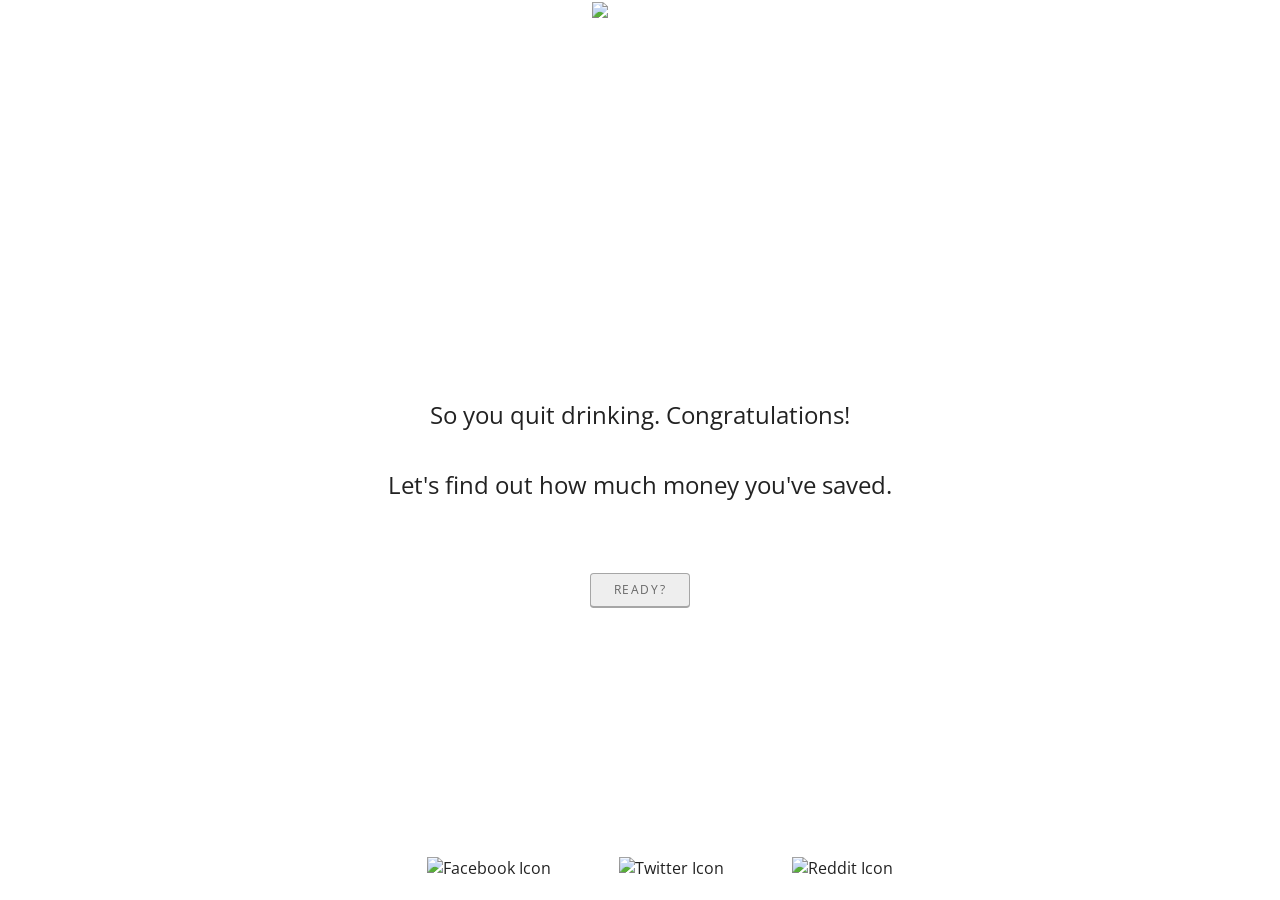
==== index.html @ ee6f1d00 "Commit" ====
<!doctype html>
<html class="no-js" lang="en">

<head>
    <meta charset="utf-8">
    <meta http-equiv="x-ua-compatible" content="ie=edge">
    <title>SoberStats</title>
    <meta name="viewport" content="width=device-width, initial-scale=1">


    <link rel="stylesheet" href="css/normalize.css">
    <link rel="stylesheet" type="text/css" href="http://code.jquery.com/ui/1.9.2/themes/base/jquery-ui.css">
    <link rel="stylesheet" href="css/main.css">
    <script src="js/vendor/modernizr-2.8.3.min.js"></script>
</head>

<body>
    <!--[if lt IE 8]>
            <p class="browserupgrade">You are using an <strong>outdated</strong> browser. Please <a href="http://browsehappy.com/">upgrade your browser</a> to improve your experience.</p>
        <![endif]-->

    <!-- Add your site or application content here -->
    <header>
        <img src="/soberstats/img/money.svg" alt="Piggy Bank">
        <div class="logo">SoberStats</div>
        <div class="tagline">How much money have you saved? </div>
    </header>
    <main>
        <div id="p0">
            <h1>Find out your SoberStats!</h1>
            <p>So you quit drinking. Congratulations!
                <br> Let's find out how much money you've saved.</p>
            <div class="container">
                <div class="header">
                    <button id="mainButton" type="button">Ready?</button>
                </div>
            </div>
        </div>

        <div id="p1" class="questions">
            <div id="q1">
                <label for="lastDrink">When did you have your last drink:</label>
                <input type="text" id="lastDrink" name="lastDrink">
            </div>
            <div id="q2">
                <label for="firstDrink">When did you start drinking daily:</label>
                <input type="text" id="firstDrink" name="firstDrink">
                <p>You probably won't have an exact date, but just estimate as accurately as you can.</p>
            </div>
            <button id="b1" type="button">Go on</button>
        </div>
        <div class="t">
            <label for="todaysDate">Today's Date:</label>
            <input id="todaysDate" name="drinkingDays" disabled> </div>
        <div id="p5" class="results">
            <div id="d1">
                <label for="drinkingDays">Number of days you drank:</label>
                <input id="drinkingDays" name="drinkingDays" disabled> </div>
            <button id="b5" type="button">Go on</button>
        </div>
        <div id="p7" class="results">
            <div id="d2">
                <label for="daysSinceQuit">Number of days since you stopped:</label>
                <input id="daysSinceQuit" name="daysSinceQuit" disabled> </div>
            <button id="b7" type="button">Go on</button>
        </div>
        <div id="p2" class="questions">
            <p>How much did you drink on a given day?</p>
            <p>If every day was different, what would the average day have been?</p>
            <div id="q3">
                <label for="beer">Beer 330ml (1.4 standard drinks)</label>
                <select name="beer" id="beer">
                    <option>0</option>
                    <option>1</option>
                    <option>2</option>
                    <option>3</option>
                    <option>4</option>
                    <option>5</option>
                    <option>6</option>
                    <option>7</option>
                    <option>8</option>
                    <option>9</option>
                    <option>10</option>
                    <option>11</option>
                    <option>12</option>
                    <option>13</option>
                    <option>14</option>
                    <option>15</option>
                    <option>16</option>
                    <option>17</option>
                    <option>18</option>
                    <option>19</option>
                    <option>20</option>
                    <option>21</option>
                    <option>22</option>
                    <option>23</option>
                    <option>24</option>
                </select>
            </div>
            <div id="q4">
                <label for="wine">Wine 250ml (2.6 standard drinks)</label>
                <select name="wine" id="wine">
                    <option>0</option>
                    <option>1</option>
                    <option>2</option>
                    <option>3</option>
                    <option>4</option>
                    <option>5</option>
                    <option>6</option>
                    <option>7</option>
                    <option>8</option>
                    <option>9</option>
                    <option>10</option>
                    <option>11</option>
                    <option>12</option>
                    <option>13</option>
                    <option>14</option>
                    <option>15</option>
                </select>
            </div>
            <div id="q5">
                <label for="spirits">Spirits 60ml (2 standard drinks)</label>
                <select name="spirits" id="spirits">
                    <option>0</option>
                    <option>1</option>
                    <option>2</option>
                    <option>3</option>
                    <option>4</option>
                    <option>5</option>
                    <option>6</option>
                    <option>7</option>
                    <option>8</option>
                    <option>9</option>
                    <option>10</option>
                    <option>11</option>
                    <option>12</option>
                    <option>13</option>
                    <option>14</option>
                    <option>15</option>
                    <option>16</option>
                    <option>17</option>
                    <option>18</option>
                    <option>19</option>
                    <option>20</option>
                    <option>21</option>
                    <option>22</option>
                    <option>23</option>
                    <option>24</option>
                    <option>25</option>
                    <option>26</option>
                </select>
            </div>
            <button id="b2" type="button">Go on</button>
        </div>
        <div id="standard" class="results">
            <div id="d3">
                <label for="standardDrinks">Standard Drinks</label>
                <input id="standardDrinks" name="standardDrinks" disabled>
            </div>
        </div>
        <div id="p3" class="questions">
            How much did you spend each day? <br> My calculation says you spent
            <div><label for="averageCostCalc">$</label><input type="text" id="averageCostCalc" name="averageCostCalc"></div>
<p>Enter how much you would spend on average below.</p>
            <div id="q6">
                <label for="averageCost">On average</label> $
                <input type="number" id="averageCost" name="averageCost">
            </div>
            <button id="b3" type="button">Go on</button>
        </div>

        <div id="p4" class="questions">
            <p>Ready to find out?</p>
            <button id="b4" type="button">Tell Me!</button>
        </div>
        
        <div id="p6" class="results">
            <div id="d4">
                <label for="moneySpent">You Spent Approximately $</label>
                <input id="moneySpent" name="moneySpent" disabled>
            </div>
            <button id="b6" type="button">Go on</button>
        </div>

        <div id="p8" class="results">
            <div id="d5">
                <label for="moneySaved">You have already saved $</label>
                <input id="moneySaved" name="moneySaved" disabled>
            </div>
            <button id="b8" type="button">Go On</button>
        </div>

        <div id="p9" class="results">
            <p>Continue on this path, and you'll save:</p>
            <div id="d6">
                <label for="sixMonths">Six Months $</label>
                <input id="sixMonths" name="sixMonths" disabled>
            </div>
            <div id="d7">
                <label for="oneYear">One Year $</label>
                <input id="oneYear" name="oneYear" disabled>
            </div>
            <div id="d8">
                <label for="fiveYears">Five Years $</label>
                <input id="fiveYears" name="fiveYears" disabled>
            </div>
            <div id="d9">
                <label for="tenYears">Ten Years $</label>
                <input id="tenYears" name="tenYears" disabled>
            </div>
            <div id="d10">
                <label for="twentyYears">Twenty Years $</label>
                <input id="twentyYears" name="twentyYears" disabled>
            </div>
            <p>This doesn't even take interest into account!</p>
            <button id="b9" type="button">Go On</button>
        </div>

        <div id="p10" class="results">
            <p>That is a lot of money</p>
            <p>Happy with your decision?</p>
            <p>For extra support, visit <a href="http://www.reddit.com/r/stopdrinking">/r/StopDrinking</a> on Reddit.</p>
            <button id="b10" type="button">Start Again</button>
        </div>
    </main>
    <footer>
        <p>SoberStats 2016</p>
        <ul>
            <li>
                <a href="www.facebook.com/soberstats"><img src="/soberstats/img/facebook.svg" alt="Facebook Icon"></a>
            </li>
            <li>
                <a href="www.twitter.com/soberstats"><img src="/soberstats/img/twitter.svg" alt="Twitter Icon"></a>
            </li>
            <li>
                <a href="www.reddit.com/r/stopdrinking"><img src="/soberstats/img/reddit.svg" alt="Reddit Icon"></a>
            </li>
        </ul>
    </footer>


    <script src="https://code.jquery.com/jquery-1.12.0.min.js"></script>
    <script>
        window.jQuery || document.write('<script src="js/vendor/jquery-1.12.0.min.js"><\/script>')
    </script>
    <script src="js/plugins.js"></script>
    <script src="//ajax.googleapis.com/ajax/libs/jqueryui/1.9.2/jquery-ui.min.js"></script>
    <script src="js/main.js"></script>

    <!-- Google Analytics - Will do later: change UA-XXXXX-X to be your site's ID. 
    <script>
        (function (b, o, i, l, e, r) {
            b.GoogleAnalyticsObject = l;
            b[l] || (b[l] =
                function () {
                    (b[l].q = b[l].q || []).push(arguments)
                });
            b[l].l = +new Date;
            e = o.createElement(i);
            r = o.getElementsByTagName(i)[0];
            e.src = 'https://www.google-analytics.com/analytics.js';
            r.parentNode.insertBefore(e, r)
        }(window, document, 'script', 'ga'));
        ga('create', 'UA-XXXXX-X', 'auto');
        ga('send', 'pageview');
    </script>
-->
</body>

</html>
---- css/main.css ----
/*! HTML5 Boilerplate v5.3.0 | MIT License | https://html5boilerplate.com/ */


/*
 * What follows is the result of much research on cross-browser styling.
 * Credit left inline and big thanks to Nicolas Gallagher, Jonathan Neal,
 * Kroc Camen, and the H5BP dev community and team.
 */


/* ==========================================================================
   Base styles: opinionated defaults
   ========================================================================== */

@import url(https://fonts.googleapis.com/css?family=Roboto:500,700);
@import url(https://fonts.googleapis.com/css?family=Open+Sans:400,400italic);

html {
    color: #222;
    font-size: 1em;
    line-height: 1.4;
    font-weight: 500;
}


/* apply a natural box layout model to all elements, but allowing components to change */

html {
    box-sizing: border-box;
}

*,
*:before,
*:after {
    box-sizing: inherit;
}


/*
 * Remove text-shadow in selection highlight:
 * https://twitter.com/miketaylr/status/12228805301
 *
 * These selection rule sets have to be separate.
 * Customize the background color to match your design.
 */

::-moz-selection {
    background: #b3d4fc;
    text-shadow: none;
}

::selection {
    background: #b3d4fc;
    text-shadow: none;
}


/*
 * A better looking default horizontal rule
 */

hr {
    display: block;
    height: 1px;
    border: 0;
    border-top: 1px solid #ccc;
    margin: 1em 0;
    padding: 0;
}


/*
 * Remove the gap between audio, canvas, iframes,
 * images, videos and the bottom of their containers:
 * https://github.com/h5bp/html5-boilerplate/issues/440
 */

audio,
canvas,
iframe,
img,
svg,
video {
    vertical-align: middle;
}


/*
 * Remove default fieldset styles.
 */

fieldset {
    border: 0;
    margin: 0;
    padding: 0;
}


/*
 * Allow only vertical resizing of textareas.
 */

textarea {
    resize: vertical;
}


/* ==========================================================================
   Browser Upgrade Prompt
   ========================================================================== */

.browserupgrade {
    margin: 0.2em 0;
    background: #ccc;
    color: #000;
    padding: 0.2em 0;
}


/* ==========================================================================
   Main
   ========================================================================== */

body {
    text-align: center;
    color: white;
    font-family: 'Roboto', sans-serif;
}

header {
    background-image: url("/soberstats//img/background-texture.jpg");
    height: 30vh;
}

main {
    height: 60vh;
    background-image: url("/soberstats//img/pub.jpg");
    background-size: cover;
    padding: none;
    margin: none;
}

footer {
    background-image: url("/soberstats//img/background-texture.jpg");
    background-image: url("/soberstats//img/background-texture.jpg");
    position: absolute;
    bottom: 0;
    width: 100%;
    height: 10vh;
    margin: 0;
}

header img {
    max-height: 50%;
}

.logo,
.tagline {
    margin: 0;
    padding: 0;
}

.logo {
    font-size: 3em;
}


footer img {
    max-height: 2em;
    padding: 0 1em;
    margin: 0;
}

footer ul {
    margin: 0;
}

footer li {
    display: inline;
}


/* ==========================================================================
Main Content
========================================================================== */

h1 {
    display: none;
}

.tagline,
label,
p {
    font-size: 1em;
    margin: 0;
    padding: 0;
    margin-bottom: .75em;
}

br {
    content: "A" !important;
    display: block !important;
    margin-bottom: 1.5em !important;
}

#p0 p {
    margin-bottom: 2em;
}

input {
    color: #666;
    background-color: #eee;
    text-transform: uppercase;
    letter-spacing: 0.13em;
    font-size: 0.75em;
    padding: 0.63em 1.88em;
    border-radius: 0.31em;
    border: 1px solid rgba(0, 0, 0, 0.3);
    border-bottom-width: 0.19em;
}


.ui-slider {
    margin-left: 25%;
    width: 50%;
    margin-right: 25%;
    margin-bottom: 1em;
    background-color: #eee;
}

.ui-slider .ui-slider-handle {
    width: 2em;
    left: -.6em;
    text-decoration: none;
}

.questions,
.results,
.t {
    display: none;
}

input {
    margin-bottom: 1em;
}

a {
    text-decoration: none;
    color: #222;
}

button {
    display: inline-block;
    color: #666;
    background-color: #eee;
    text-transform: uppercase;
    letter-spacing: 0.13em;
    font-size: 0.75em;
    padding: 0.63em 1.88em;
    border-radius: 0.31em;
    border: 1px solid rgba(0, 0, 0, 0.3);
    border-bottom-width: 0.19em;
    margin-top: 2em;
}

button:hover {
    background-color: #e3e3e3;
    border-color: rgba(0, 0, 0, 0.5);
}

button:active {
    background-color: #CCC;
    border-color: rgba(0, 0, 0, 0.9);
}

.questions,
.results,
#p0 {
    padding: 15% 5%;
    background: rgba(255, 255, 255, 0.8);
    min-height: 60vh;
    color: black;
}

/* ==========================================================================
   Helper classes
   ========================================================================== */


/*
 * Hide visually and from screen readers
 */

.hidden {
    display: none !important;
}


/*
 * Hide only visually, but have it available for screen readers:
 * http://snook.ca/archives/html_and_css/hiding-content-for-accessibility
 */

.visuallyhidden {
    border: 0;
    clip: rect(0 0 0 0);
    height: 1px;
    margin: -1px;
    overflow: hidden;
    padding: 0;
    position: absolute;
    width: 1px;
}


/*
 * Extends the .visuallyhidden class to allow the element
 * to be focusable when navigated to via the keyboard:
 * https://www.drupal.org/node/897638
 */

.visuallyhidden.focusable:active,
.visuallyhidden.focusable:focus {
    clip: auto;
    height: auto;
    margin: 0;
    overflow: visible;
    position: static;
    width: auto;
}


/*
 * Hide visually and from screen readers, but maintain layout
 */

.invisible {
    visibility: hidden;
}


/*
 * Clearfix: contain floats
 *
 * For modern browsers
 * 1. The space content is one way to avoid an Opera bug when the
 *    `contenteditable` attribute is included anywhere else in the document.
 *    Otherwise it causes space to appear at the top and bottom of elements
 *    that receive the `clearfix` class.
 * 2. The use of `table` rather than `block` is only necessary if using
 *    `:before` to contain the top-margins of child elements.
 */

.clearfix:before,
.clearfix:after {
    content: " ";
    /* 1 */
    display: table;
    /* 2 */
}

.clearfix:after {
    clear: both;
}


/* ==========================================================================
   EXAMPLE Media Queries for Responsive Design.
   These examples override the primary ('mobile first') styles.
   Modify as content requires.
   ========================================================================== */

@media only screen and (min-width: 35em) {

    body {
        font-family: 'Open Sans', sans-serif;
        font-weight: 400;
    }
    
    .logo {
        font-size: 4em;
    }

    footer img {
        max-height: 3em;
        padding: 0 2em;
    }
    
    footer p {
        margin-bottom: .5em;
    }

    .tagline {
        font-size: 2em;
    }
        
    label,
    p {
        font-size: 1.5em;
        margin-bottom: 1.5em;
    }

    .questions,
    .results,
    #p0 {
        padding: 10% 5%;
        background: rgba(255, 255, 255, 0.8);
        min-height: 60vh;
        color: #222;
    }

}

@media print,
(-webkit-min-device-pixel-ratio: 1.25),
(min-resolution: 1.25dppx),
(min-resolution: 120dpi) {
    /* Style adjustments for high resolution devices */
}


/* ==========================================================================
   Print styles.
   Inlined to avoid the additional HTTP request:
   http://www.phpied.com/delay-loading-your-print-css/
   ========================================================================== */

@media print {
    *,
    *:before,
    *:after,
    *:first-letter,
    *:first-line {
        background: transparent !important;
        color: #000 !important;
        /* Black prints faster:
                                   http://www.sanbeiji.com/archives/953 */
        box-shadow: none !important;
        text-shadow: none !important;
    }
    a,
    a:visited {
        text-decoration: underline;
    }
    a[href]:after {
        content: " (" attr(href) ")";
    }
    abbr[title]:after {
        content: " (" attr(title) ")";
    }
    /*
     * Don't show links that are fragment identifiers,
     * or use the `javascript:` pseudo protocol
     */
    a[href^="#"]:after,
    a[href^="javascript:"]:after {
        content: "";
    }
    pre,
    blockquote {
        border: 1px solid #999;
        page-break-inside: avoid;
    }
    /*
     * Printing Tables:
     * http://css-discuss.incutio.com/wiki/Printing_Tables
     */
    thead {
        display: table-header-group;
    }
    tr,
    img {
        page-break-inside: avoid;
    }
    img {
        max-width: 100% !important;
    }
    p,
    h2,
    h3 {
        orphans: 3;
        widows: 3;
    }
    h2,
    h3 {
        page-break-after: avoid;
    }
}
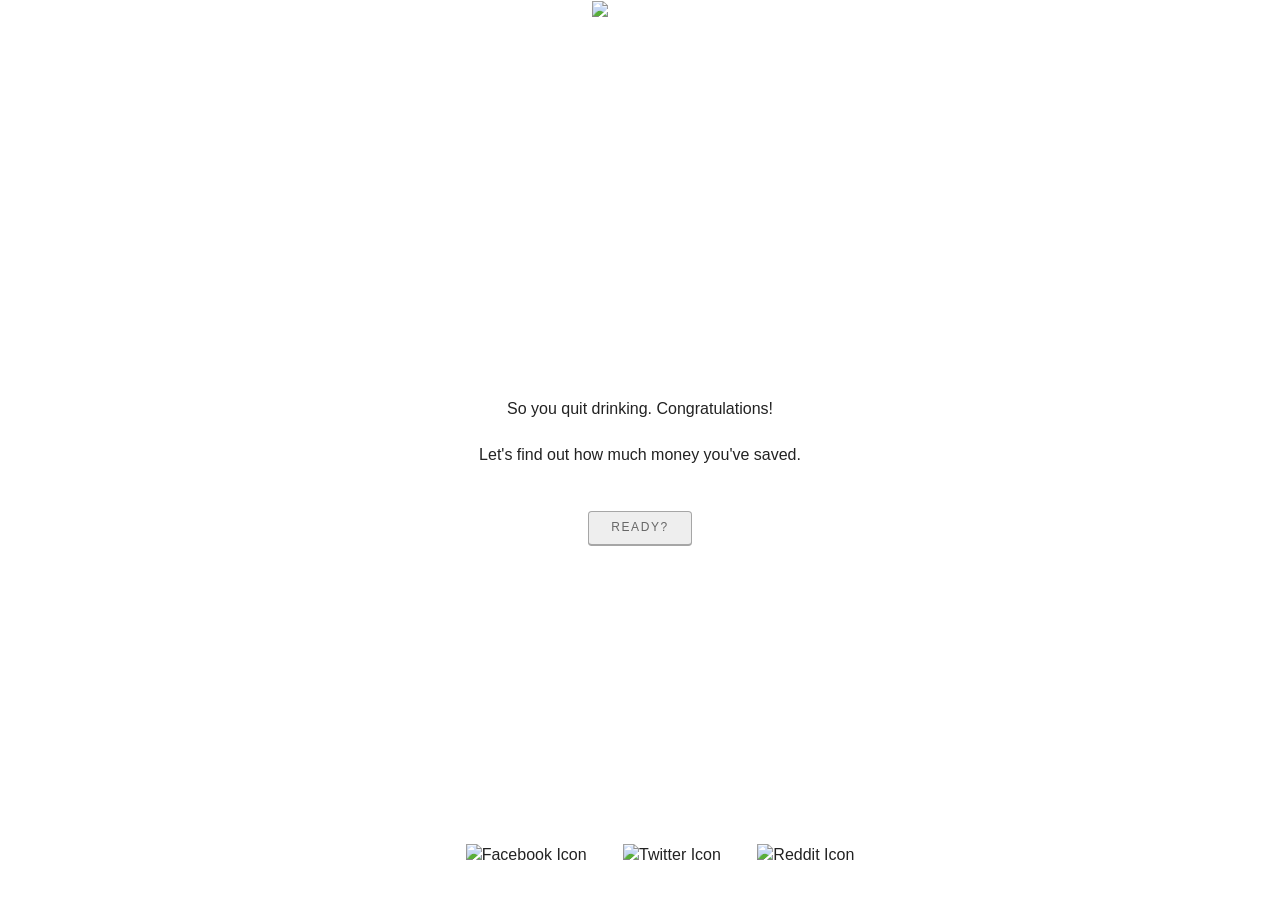
==== commit 930478b5: "date" ====
--- a/index.html
+++ b/index.html
@@ -40,11 +40,11 @@
         <div id="p1" class="questions">
             <div id="q1">
                 <label for="lastDrink">When did you have your last drink:</label>
-                <input type="text" id="lastDrink" name="lastDrink">
+                <input type="date" id="lastDrink" name="lastDrink">
             </div>
             <div id="q2">
                 <label for="firstDrink">When did you start drinking daily:</label>
-                <input type="text" id="firstDrink" name="firstDrink">
+                <input type="date" id="firstDrink" name="firstDrink">
                 <p>You probably won't have an exact date, but just estimate as accurately as you can.</p>
             </div>
             <button id="b1" type="button">Go on</button>
--- a/css/main.css
+++ b/css/main.css
@@ -13,7 +13,6 @@
    ========================================================================== */
 
 @import url(https://fonts.googleapis.com/css?family=Roboto:500,700);
-@import url(https://fonts.googleapis.com/css?family=Open+Sans:400,400italic);
 
 html {
     color: #222;
@@ -166,12 +165,12 @@
 
 
 footer img {
-    max-height: 2em;
+    max-height: 1em;
     padding: 0 1em;
     margin: 0;
 }
 
-footer ul {
+ul, li {
     margin: 0;
 }
 
@@ -201,10 +200,6 @@
     content: "A" !important;
     display: block !important;
     margin-bottom: 1.5em !important;
-}
-
-#p0 p {
-    margin-bottom: 2em;
 }
 
 input {
@@ -372,18 +367,8 @@
 
 @media only screen and (min-width: 35em) {
 
-    body {
-        font-family: 'Open Sans', sans-serif;
-        font-weight: 400;
-    }
-    
     .logo {
-        font-size: 4em;
-    }
-
-    footer img {
-        max-height: 3em;
-        padding: 0 2em;
+        font-size: 3em;
     }
     
     footer p {
@@ -396,8 +381,7 @@
         
     label,
     p {
-        font-size: 1.5em;
-        margin-bottom: 1.5em;
+        margin-bottom: 1.25em;
     }
 
     .questions,
@@ -409,6 +393,10 @@
         color: #222;
     }
 
+    #p9 {
+        padding: 5% 5%;
+    }
+    
 }
 
 @media print,
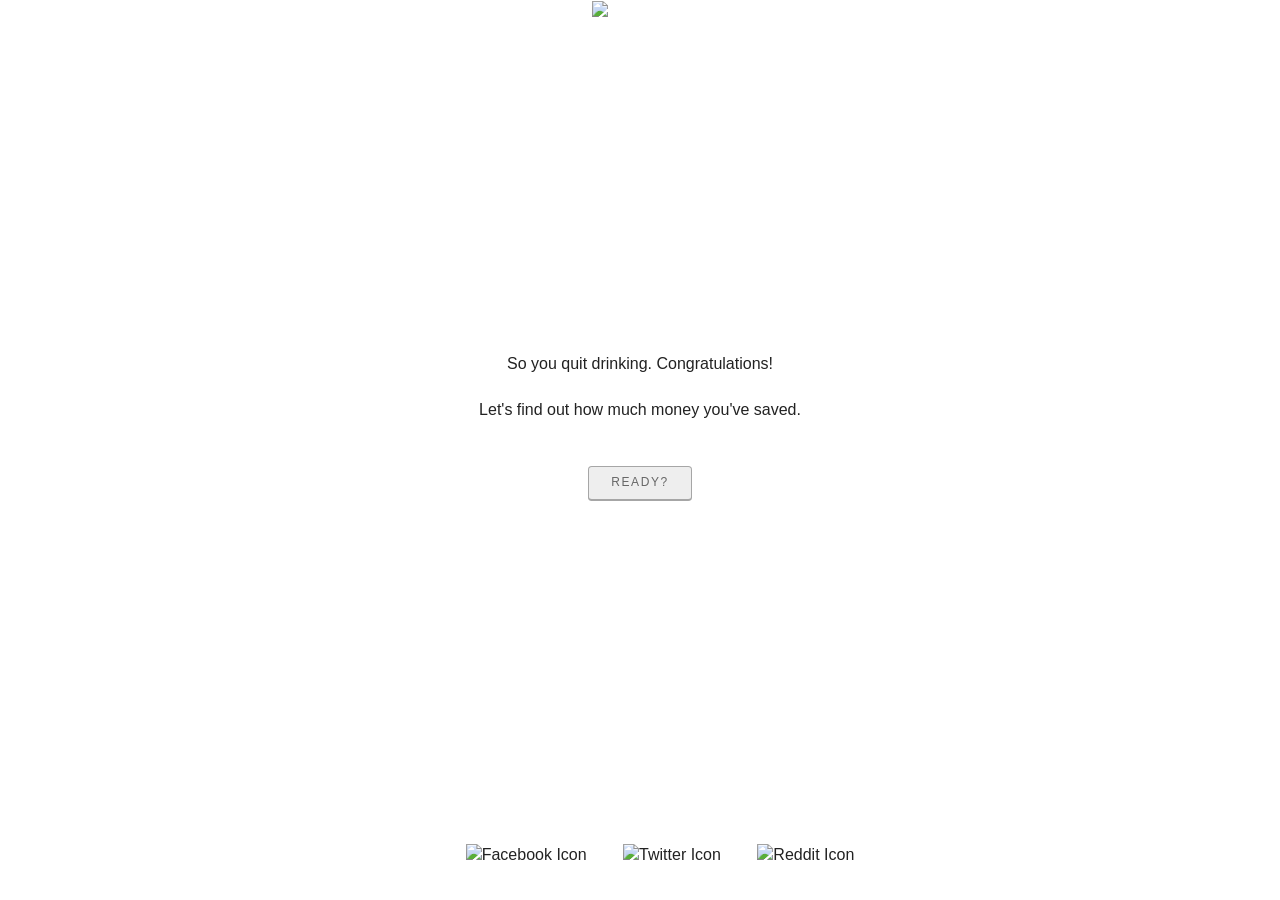
==== commit 894da8ca: "ads" ====
--- a/index.html
+++ b/index.html
@@ -40,11 +40,11 @@
         <div id="p1" class="questions">
             <div id="q1">
                 <label for="lastDrink">When did you have your last drink:</label>
-                <input type="date" id="lastDrink" name="lastDrink">
+                <input type="text" id="lastDrink" name="lastDrink">
             </div>
             <div id="q2">
                 <label for="firstDrink">When did you start drinking daily:</label>
-                <input type="date" id="firstDrink" name="firstDrink">
+                <input type="text" id="firstDrink" name="firstDrink">
                 <p>You probably won't have an exact date, but just estimate as accurately as you can.</p>
             </div>
             <button id="b1" type="button">Go on</button>
@@ -54,14 +54,15 @@
             <input id="todaysDate" name="drinkingDays" disabled> </div>
         <div id="p5" class="results">
             <div id="d1">
-                <label for="drinkingDays">Number of days you drank:</label>
-                <input id="drinkingDays" name="drinkingDays" disabled> </div>
+                You drank for <em><span id="drinkingDays"> </span></em> days.
+                <!--<label for="drinkingDays">Number of days you drank:</label> 
+                <input id="drinkingDays" name="drinkingDays" disabled> </div> -->
             <button id="b5" type="button">Go on</button>
         </div>
         <div id="p7" class="results">
             <div id="d2">
-                <label for="daysSinceQuit">Number of days since you stopped:</label>
-                <input id="daysSinceQuit" name="daysSinceQuit" disabled> </div>
+                You have been a non-drinker for <em><span id="daysSinceQuit">asdf</span></em> days.
+            </div>
             <button id="b7" type="button">Go on</button>
         </div>
         <div id="p2" class="questions">
--- a/css/main.css
+++ b/css/main.css
@@ -19,6 +19,7 @@
     font-size: 1em;
     line-height: 1.4;
     font-weight: 500;
+    height: 100%;
 }
 
 
@@ -124,19 +125,21 @@
     text-align: center;
     color: white;
     font-family: 'Roboto', sans-serif;
+    height: 100%;
 }
 
 header {
     background-image: url("/soberstats//img/background-texture.jpg");
-    height: 30vh;
+    height: 25vh;
 }
 
 main {
-    height: 60vh;
     background-image: url("/soberstats//img/pub.jpg");
     background-size: cover;
+    height: 65vh;
     padding: none;
     margin: none;
+    overflow: hidden;
 }
 
 footer {
@@ -150,7 +153,7 @@
 }
 
 header img {
-    max-height: 50%;
+    max-height: 5em;
 }
 
 .logo,
@@ -160,7 +163,7 @@
 }
 
 .logo {
-    font-size: 3em;
+    font-size: 2em;
 }
 
 
@@ -193,7 +196,6 @@
     font-size: 1em;
     margin: 0;
     padding: 0;
-    margin-bottom: .75em;
 }
 
 br {
@@ -203,7 +205,7 @@
 }
 
 input {
-    color: #666;
+    color: black;
     background-color: #eee;
     text-transform: uppercase;
     letter-spacing: 0.13em;
@@ -273,7 +275,7 @@
 #p0 {
     padding: 15% 5%;
     background: rgba(255, 255, 255, 0.8);
-    min-height: 60vh;
+    height: 100%;
     color: black;
 }
 
@@ -366,7 +368,7 @@
    ========================================================================== */
 
 @media only screen and (min-width: 35em) {
-
+    
     .logo {
         font-size: 3em;
     }
@@ -376,7 +378,7 @@
     }
 
     .tagline {
-        font-size: 2em;
+        font-size: 1.5em;
     }
         
     label,
@@ -389,7 +391,6 @@
     #p0 {
         padding: 10% 5%;
         background: rgba(255, 255, 255, 0.8);
-        min-height: 60vh;
         color: #222;
     }
 
